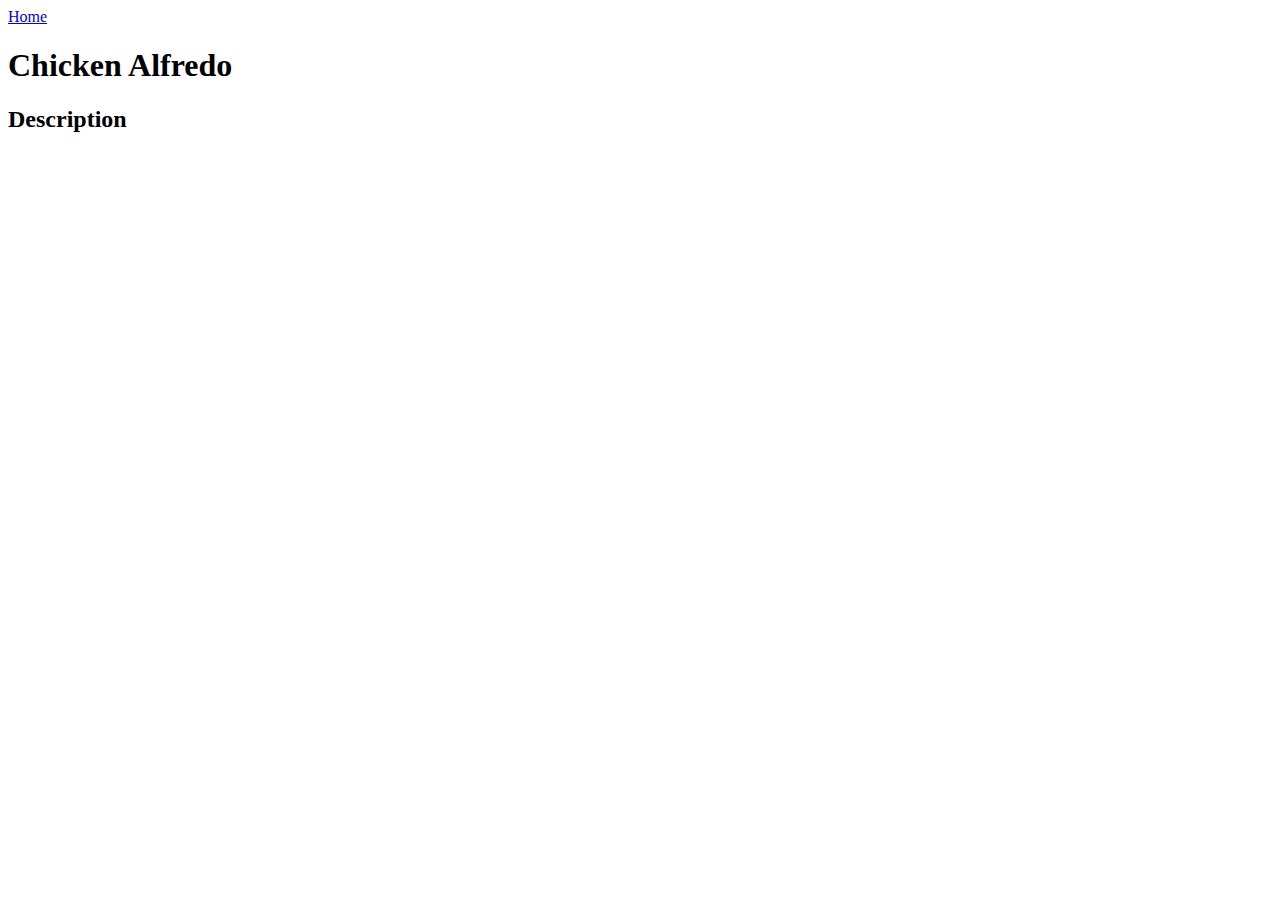
==== recipes/Chicken-Alfredo.html @ 1a72ef70 "Added home links, fixed titles" ====
<!DOCTYPE html>
<html lang="en">
<head>
    <meta charset="UTF-8">
    <meta name="viewport" content="width=device-width, initial-scale=1.0">
    <title>Chicken Alfredo</title>
</head>
<body>
<a href="../index.html">Home</a>
<h1>Chicken Alfredo</h1>
<h2>Description</h2>
<p></p>    
</body>
</html>
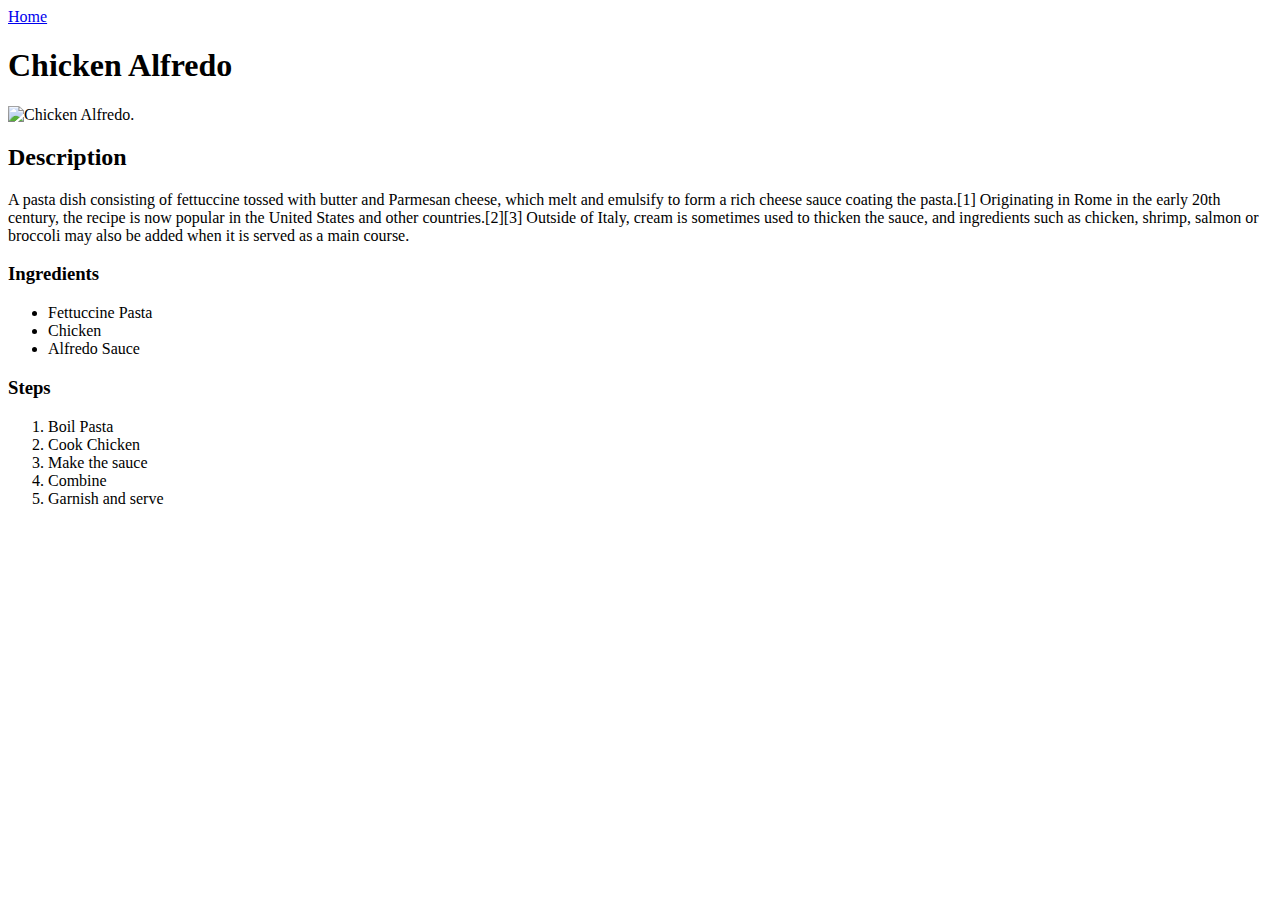
==== commit b998ce6e: "Added chicken alfredo. Final edits (typos, etc)" ====
--- a/recipes/Chicken-Alfredo.html
+++ b/recipes/Chicken-Alfredo.html
@@ -8,7 +8,24 @@
 <body>
 <a href="../index.html">Home</a>
 <h1>Chicken Alfredo</h1>
+<img src="/home/tlaboyteaux/Desktop/odin-links-and-images/chicken-alfredo.jpeg" alt="Chicken Alfredo.">
 <h2>Description</h2>
-<p></p>    
+<p>A pasta dish consisting of fettuccine tossed with butter and Parmesan cheese, which melt and emulsify to form a rich cheese sauce coating the pasta.[1] Originating in Rome in the early 20th century, the recipe is now popular in the United States and other countries.[2][3] Outside of Italy, cream is sometimes used to thicken the sauce, and ingredients such as chicken, shrimp, salmon or broccoli may also be added when it is served as a main course.</p>    
+
+<h3>Ingredients</h3>
+<ul>
+<li>Fettuccine Pasta</li>
+<li>Chicken</li>
+<li>Alfredo Sauce</li>
+</ul>
+
+<h3>Steps</h3>
+<ol>
+<li>Boil Pasta</li>
+<li>Cook Chicken</li>
+<li>Make the sauce</li>
+<li>Combine</li>
+<li>Garnish and serve</li>    
+</ol>
 </body>
 </html>